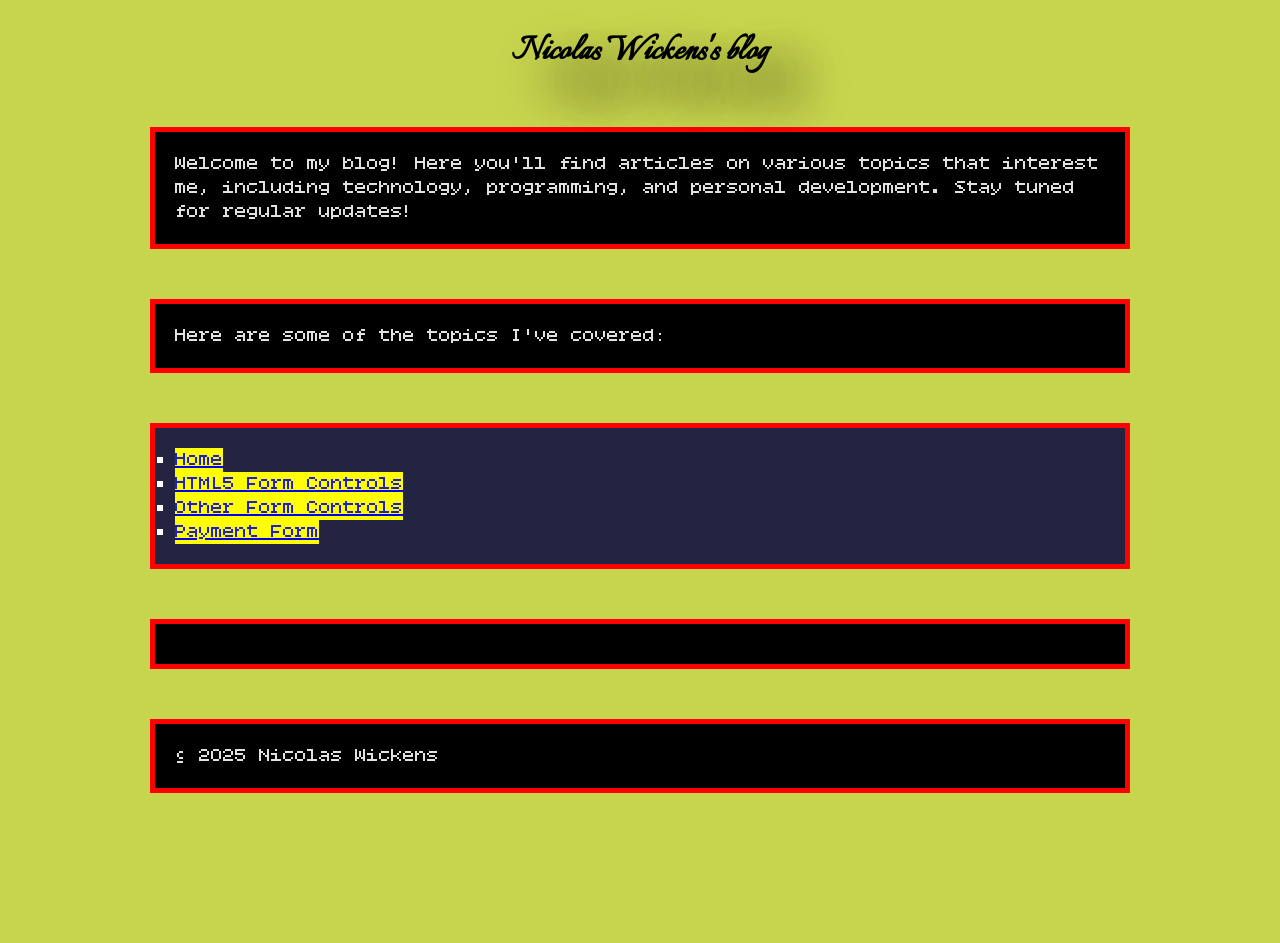
==== index.html @ 86ff752c "simple log" ====
<!DOCTYPE html>
<html lang="en">
  <head>
    <meta charset="UTF-8" />
    <meta
      name="Nicolas Wickens"
      content="width=device-width, initial-scale=1.0"
    />
    <title>Nicolas Wickens's blog</title>
    <link rel="Shortcut Icon" href="picture/haed-icon.gif" type="image/gif" />
    <link rel="stylesheet" href="css/style.css" />
    <link rel="preconnect" href="https://fonts.googleapis.com" />
    <link rel="preconnect" href="https://fonts.gstatic.com" crossorigin />
    <link
      href="https://fonts.googleapis.com/css2?family=Italianno&display=swap"
      rel="stylesheet"
    />
    <link
      href="https://fonts.googleapis.com/css2?family=Bitcount+Grid+Single:wght@100..900&display=swap"
      rel="stylesheet"
    />
    <script src="script/script.js" defer></script>
  </head>
  <body>
    <h1>Nicolas Wickens's blog</h1>
    <p>
      Welcome to my blog! Here you'll find articles on various topics that
      interest me, including technology, programming, and personal development.
      Stay tuned for regular updates!
    </p>
    <p>
		Here are some of the topics I've covered:
		<ul>
		  <li><a href="index.html">Home</a></li>
		  <li>
			<a href="files/20251105/html-5-control.html">HTML5 Form Controls</a>
		  </li>
		  <li><a href="files/20251105/tempfile.html">Other Form Controls</a></li>
		  <li><a href="files/20251106/tempfile.html">Payment Form</a></li>
		</ul>
	</p>
    <footer>
      <p>&copy; 2025 Nicolas Wickens</p>
    </footer>
  </body>
</html>
---- css/style.css ----
html {
	font-family: 'Bitcount Grid Single', monospace;
	font-size: 20px;
	margin: 0;
}

body {
	margin: 0;
	padding: 0 100px 100px 100px;
	background-color: #c7d44e;
}

h1 {
	font-size: 40px;
	font-family: 'Italianno', cursive;
	text-align: center;
	text-shadow: 30px 30px 50px black;
}

a {
	background-color: yellow;
	text-shadow: 3 3 10px rgb(255, 0, 0);
}

p {
	font-size: 20px;
	margin: 50px;
	padding: 20px;
	color: white;
	background-color: #000000;
	border: 5px solid rgb(255, 0, 0);
}

dl {
	margin: 50px;
	padding: 20px;
	background-color: #1eff00;
	border: 5px solid black;
	background-image: url("../images/firefox-icon.jpg");
}

dd {
	font-size: 50px;
	margin: 20px;
}

dt {
	font-size: 70px;
	font-weight: bold;
}

ul {
	list-style-type: square;
	font-size: 20px;
	margin: 50px;
	padding: 20px;
	color: white;
	background-color: #222442;
	border: 5px solid rgb(255, 0, 0);
}
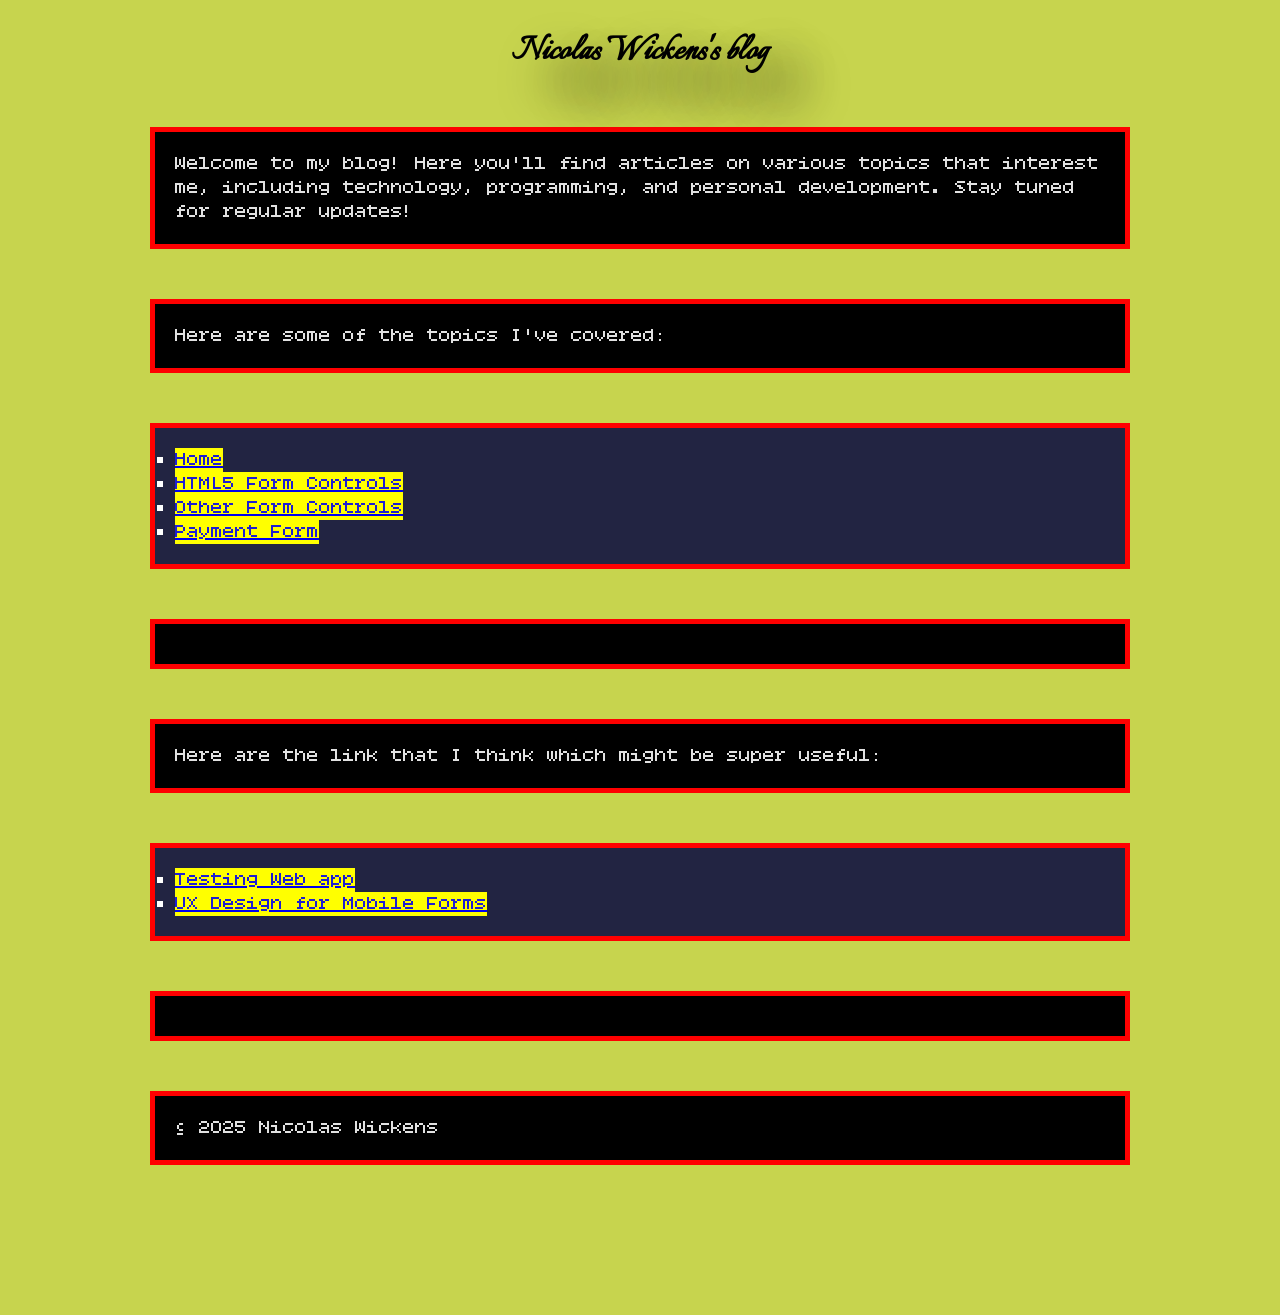
==== commit f6e18f08: "add the css on ol, add some link which is hlepful" ====
--- a/index.html
+++ b/index.html
@@ -39,6 +39,17 @@
 		  <li><a href="files/20251106/tempfile.html">Payment Form</a></li>
 		</ul>
 	</p>
+  <p>
+    Here are the link that I think which might be super useful:
+    <ol>
+      <li>
+        <a href="https://developer.mozilla.org/en-US/docs/Learn_web_development/Extensions/Testing">Testing Web app</a>
+      </li>
+      <li>
+        <a href="https://www.smashingmagazine.com/2018/08/ux-html5-mobile-form-part-1/">UX Design for Mobile Forms</a>
+      </li>
+    </ol>
+  </p>
     <footer>
       <p>&copy; 2025 Nicolas Wickens</p>
     </footer>
--- a/css/style.css
+++ b/css/style.css
@@ -57,4 +57,14 @@
 	color: white;
 	background-color: #222442;
 	border: 5px solid rgb(255, 0, 0);
+}
+
+ol {
+list-style-type: square;
+	font-size: 20px;
+	margin: 50px;
+	padding: 20px;
+	color: white;
+	background-color: #222442;
+	border: 5px solid rgb(255, 0, 0);
 }
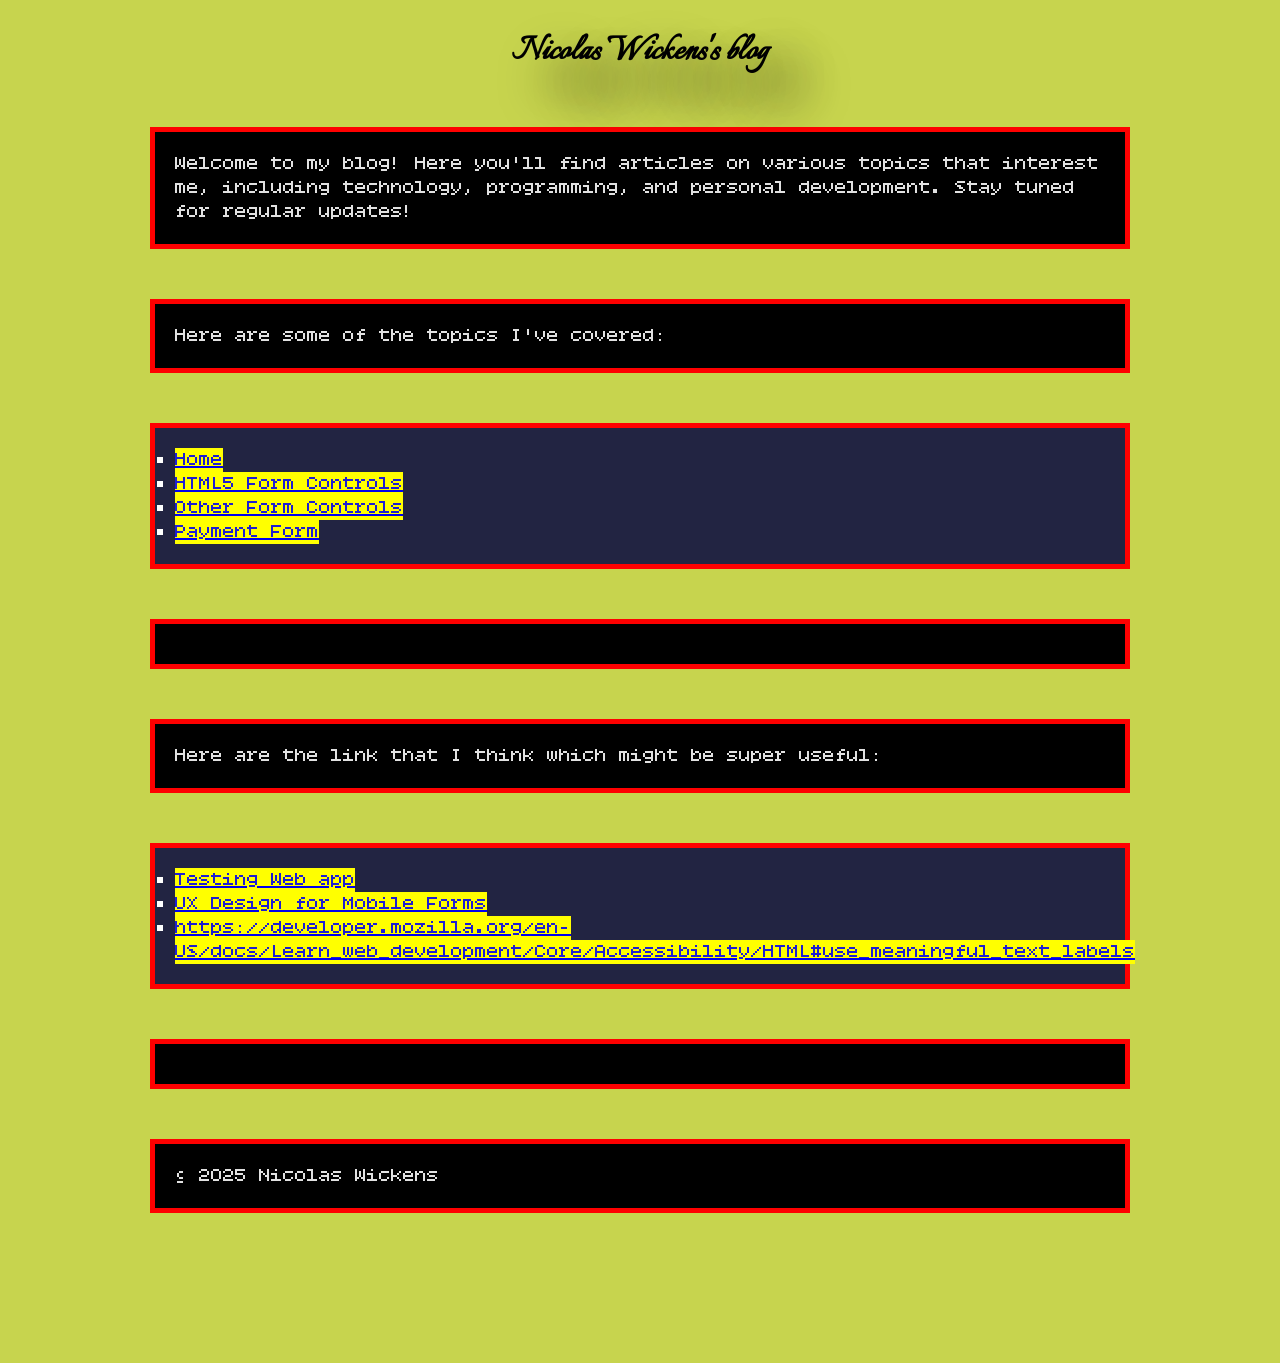
==== commit 5f29c596: "good webpage on accessebility" ====
--- a/index.html
+++ b/index.html
@@ -48,6 +48,9 @@
       <li>
         <a href="https://www.smashingmagazine.com/2018/08/ux-html5-mobile-form-part-1/">UX Design for Mobile Forms</a>
       </li>
+      <li>
+        <a href="https://developer.mozilla.org/en-US/docs/Learn_web_development/Core/Accessibility/HTML#use_meaningful_text_labels">https://developer.mozilla.org/en-US/docs/Learn_web_development/Core/Accessibility/HTML#use_meaningful_text_labels</a>
+      </li>
     </ol>
   </p>
     <footer>
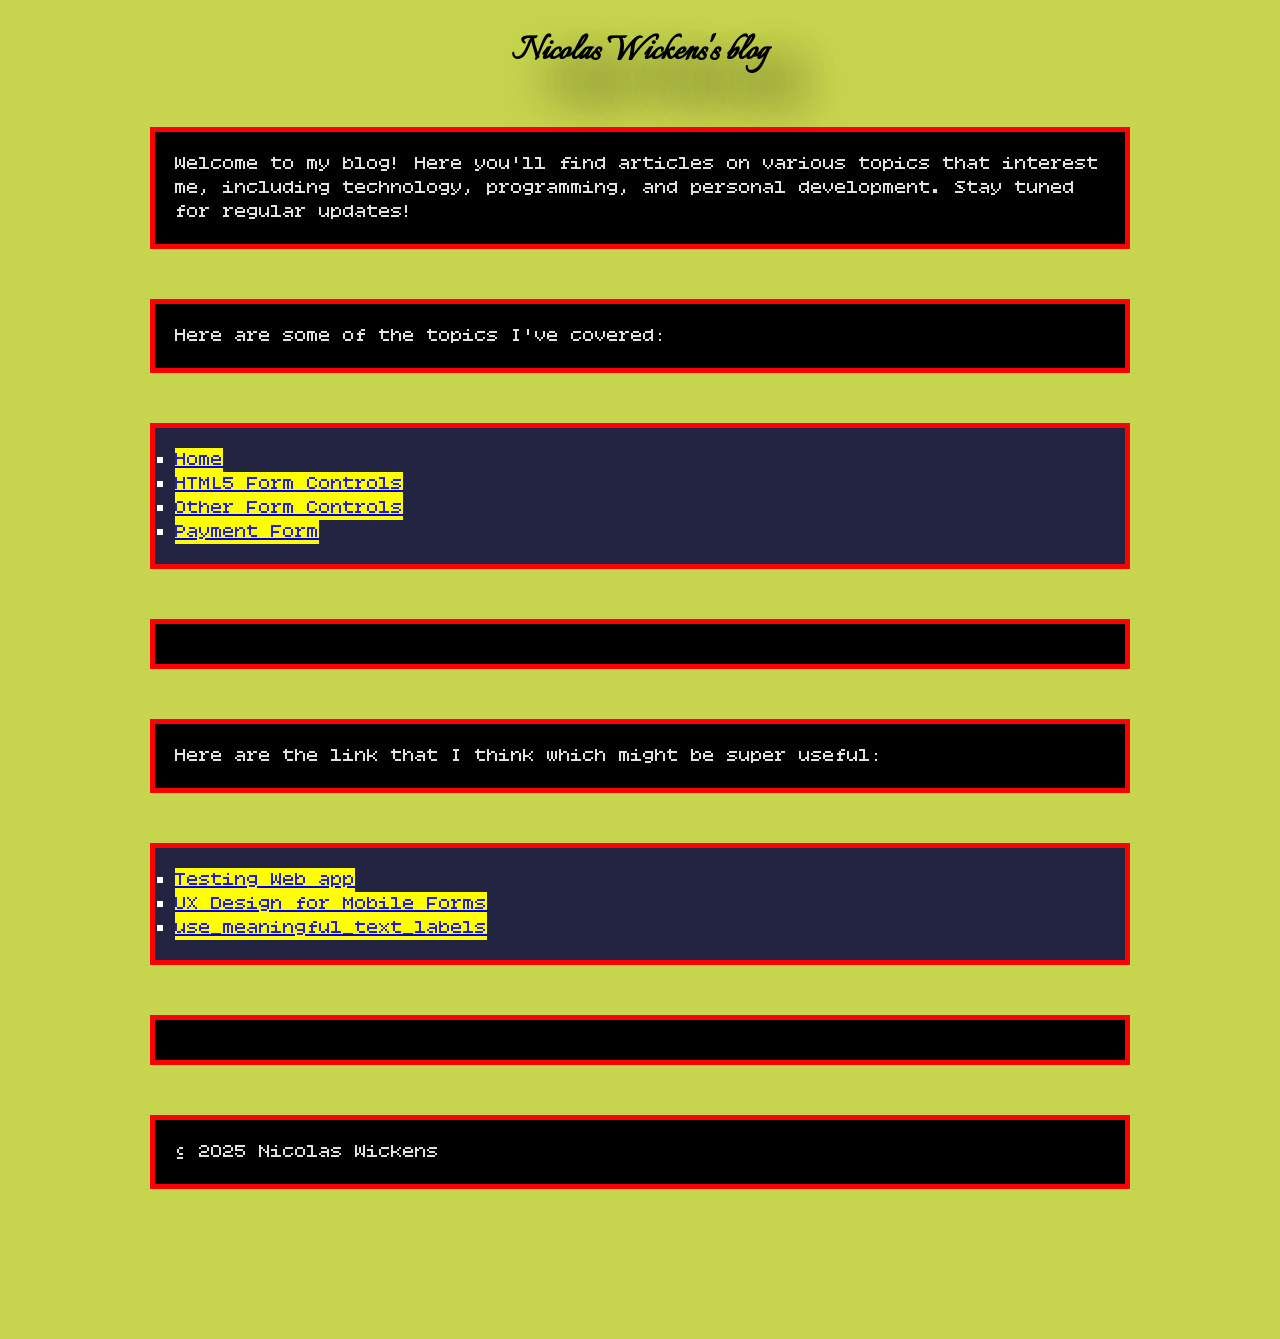
==== commit f66977e3: "try something" ====
--- a/index.html
+++ b/index.html
@@ -49,7 +49,7 @@
         <a href="https://www.smashingmagazine.com/2018/08/ux-html5-mobile-form-part-1/">UX Design for Mobile Forms</a>
       </li>
       <li>
-        <a href="https://developer.mozilla.org/en-US/docs/Learn_web_development/Core/Accessibility/HTML#use_meaningful_text_labels">https://developer.mozilla.org/en-US/docs/Learn_web_development/Core/Accessibility/HTML#use_meaningful_text_labels</a>
+        <a href="https://developer.mozilla.org/en-US/docs/Learn_web_development/Core/Accessibility/HTML#use_meaningful_text_labels">use_meaningful_text_labels</a>
       </li>
     </ol>
   </p>
